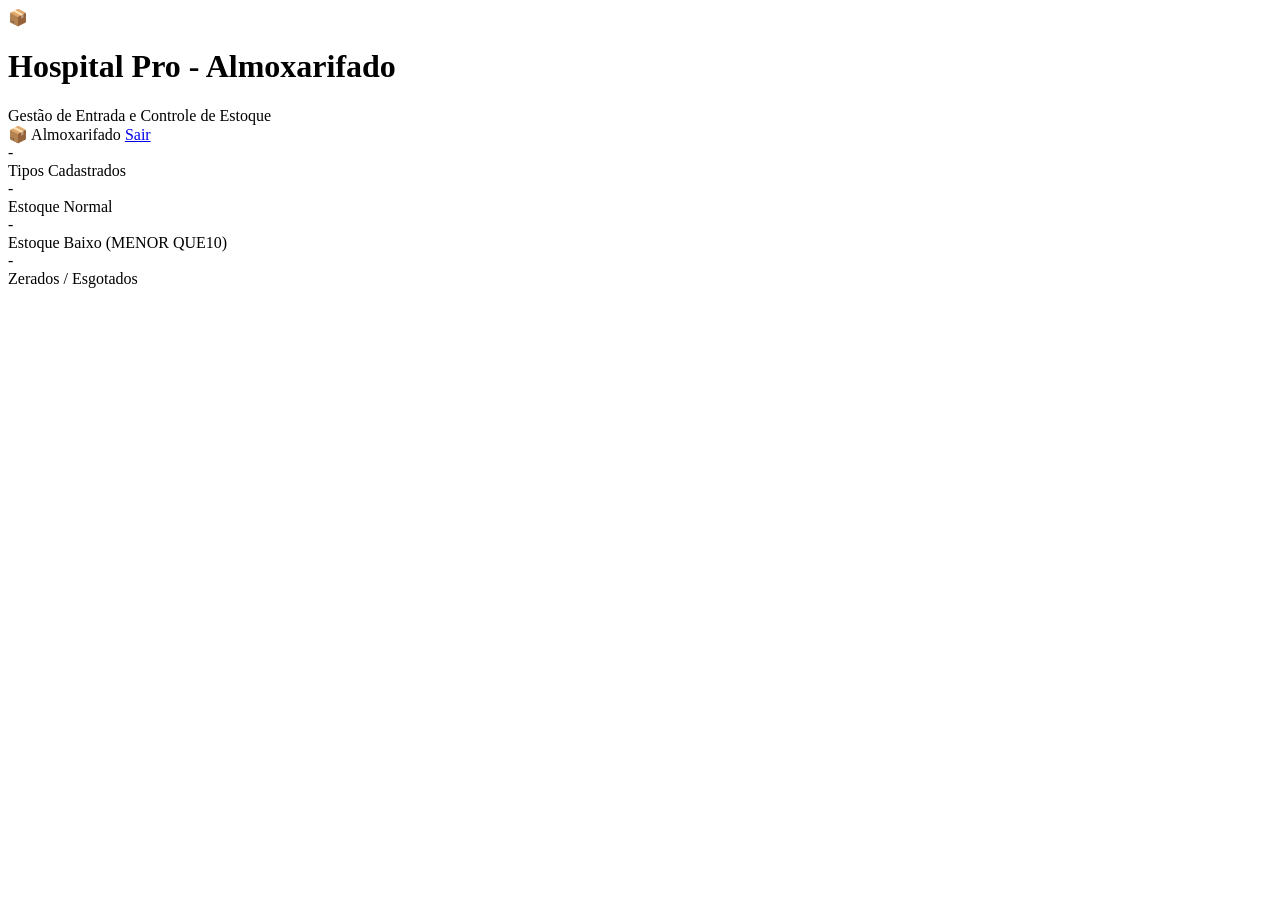
==== frontend/almoxarifado.html @ 10f1ab4a "Create almoxarifado.html" ====
<!DOCTYPE html>
<html lang="en">
<head>
    <meta charset="UTF-8">
    <meta name="viewport" content="width=device-width, initial-scale=1.0">
    <title>Almoxarifado</title>
</head>
<body>
    <header class="navbar">
        <div class="nav-brand">
            <div class="logo-icon">📦</div>
            <div>
                <h1>Hospital Pro - Almoxarifado</h1>
                <span>Gestão de Entrada e Controle de Estoque</span>
            </div>
        </div>
        <div class="nav-user">
            <span class="user-pill" id="nomeUsuario">📦 Almoxarifado</span>
            <a href="index.html" class="btn-nav">Sair</a>
        </div>
    </header>

    <div class="container">
     <div class="alerta-estoque" id="alertaEstoque" style="display: none;">
        <strong>Atenção:</strong>><span id="alertaTexto">
            </span>
        </div>

        <div class="stats-bar">
            <div class="stat-card">
            <div class="stat-icon purple"></div>
            </div>
            <div class="stat-value" id="statItens">-</div>
            <div class="stat-label">Tipos Cadastrados</div>
        </div>
          </div>
          <div class="stat-card">
          <div class="stat-icon green"></div>
          </div>
          <div clas="stat-value" id="statOk">-</div>
          <div class="stat-label">Estoque Normal</div>
          </div>
          </div>
          <div class="stat-card">
            <div class="stat-icon orange"></div>
          </div>
          <div>
            <div class="stat-value" id="statBaixo">-</div>
            <div class="stat-label">Estoque Baixo (MENOR QUE10)</div>
          </div>
          </div>
       <div class="stat-card">
        <div class="stat-icon red"></div>
       <div>
        <div class="stat-value" id="statZerado">-</div>
       <div class="stat-label">Zerados / Esgotados</div>
        </div>
         </div>
          </div>

          <div class="main-grid">
            
          </div>
</body>
</html>
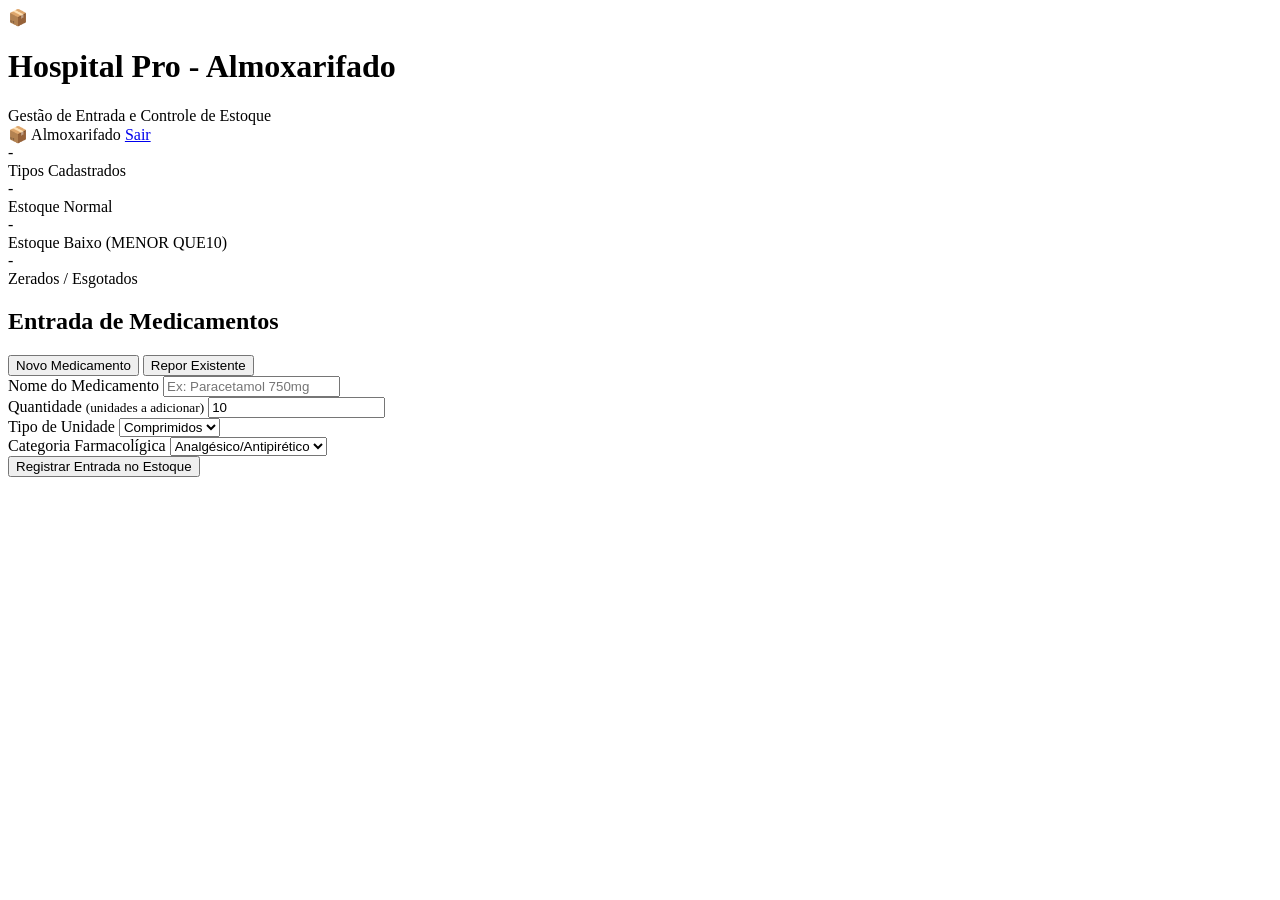
==== commit 209b0b78: "Update almoxarifado.html" ====
--- a/frontend/almoxarifado.html
+++ b/frontend/almoxarifado.html
@@ -61,5 +61,67 @@
           <div class="main-grid">
             
           </div>
+          <div class="card">
+            <div class="card-header">
+              <h2>Entrada de Medicamentos</h2>
+            </div>
+            <div class="card-body">
+
+                <div class="entrada-tabs">
+                    <button class="tab-btn active" id="tabNovo" onclick="setTab('novo')">Novo Medicamento
+                    </button>
+                    <button class="tab=btn" id="tabRepor" onclick="setTab('repor')">Repor Existente</button>
+                </div>
+                
+                <div class="painelNovo">
+                    <div class="form-group">
+                        <label for="emNome">Nome do Medicamento</label>
+                        <input type="text" id="emNome" class="form-control" placeholder="Ex: Paracetamol 750mg"
+                        autocomplete="off">
+                    </div>
+                    <div class="form-group"></div>
+                    <label for="emQtd">Quantidade
+                        <small>(unidades a adicionar)</small>
+                    </label>
+                    <input type="number" id="emQtd" class="form-control" value="10" min="1">
+                </div>
+                <div class="form-group">
+                    <label for="emUnidade">Tipo de Unidade</label>
+                    <select id="emUnidade" class="form-control">
+                        <option value="comprimidos">Comprimidos</option>
+                         <option value="cápsulas">Cápsula</option>
+                          <option value="frascos">Frascos</option>
+                           <option value="ampolas">Ampolas</option>
+                            <option value="sachês">Sachês</option>
+                             <option value="unidades">Unidades</option>
+                    </select>
+                </div>
+
+                <div class="form-group">
+                    <label for="emCategoria">Categoria Farmacolígica</label>
+                    <select id="emCategoria" class="form-control">
+                        <option value="Analgésico/Antipirético">Analgésico/Antipirético</option>
+                        <option value="Antibiótico">Antibiótico</option>
+                        <option value="Anti-inflamatório">Anti-inflamatório</option>
+                        <option value="Antialérgico">Antialérgico</option>
+                        <option value="Protetor Gástrico">Protetor Gástrico</option>
+                        <option value="Antiespasmódico">Antiespasmódico</option>
+                        <option value="Solução">Solução</option>
+                        <option value="Vitamina/Suplemento">Vitamina/Suplemento</option>
+                        <option value="Geral">Geral</option>
+                    </select>
+                </div>
+                <button class="btn-full btn-purple" onclick="darEntrada()">Registrar Entrada no Estoque</button>
+            </div>
+
+            <div id="painelRepor" style="display:none">
+                <div class="form-group">
+                    <label for="selReporMed">Selecionar Medicamento</label>
+                    <select id="selReporMed" class="form-control">
+                    </select>
+                    <option value="">-- Selecione --</option>
+                </div>
+            </div>
+          </div>
 </body>
 </html>
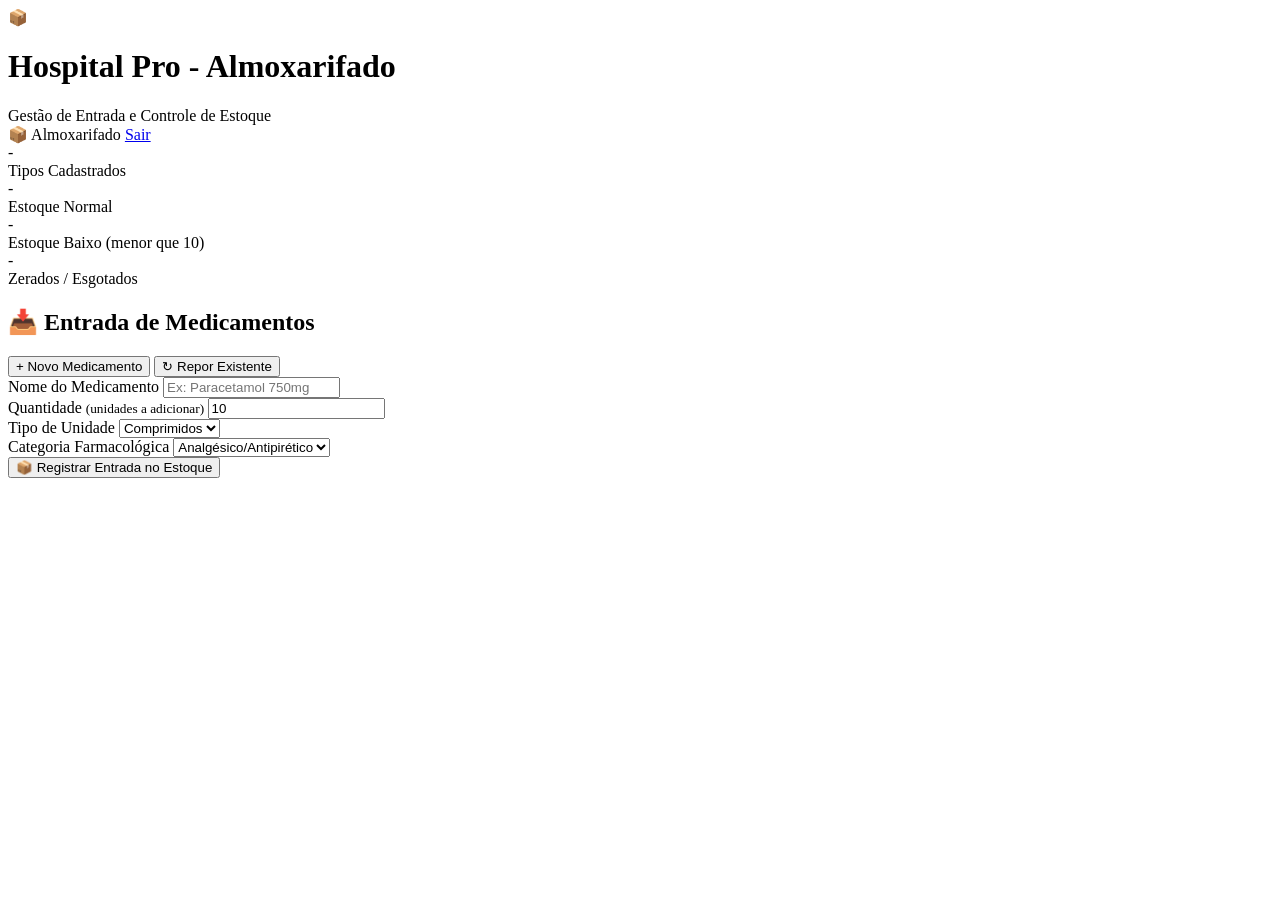
==== commit edd9d149: "Update almoxarifado.html" ====
--- a/frontend/almoxarifado.html
+++ b/frontend/almoxarifado.html
@@ -1,127 +1,433 @@
+
 <!DOCTYPE html>
-<html lang="en">
+<html lang="pt-BR">
+
 <head>
     <meta charset="UTF-8">
     <meta name="viewport" content="width=device-width, initial-scale=1.0">
-    <title>Almoxarifado</title>
+
+    <title>Hospital Pro - Almoxarifado</title>
+
+    <link rel="stylesheet" href="almoxarifado.css">
 </head>
+
 <body>
+
+    <!-- CABEÇALHO -->
     <header class="navbar">
+
         <div class="nav-brand">
+
             <div class="logo-icon">📦</div>
+
             <div>
                 <h1>Hospital Pro - Almoxarifado</h1>
                 <span>Gestão de Entrada e Controle de Estoque</span>
             </div>
+
         </div>
+
         <div class="nav-user">
-            <span class="user-pill" id="nomeUsuario">📦 Almoxarifado</span>
-            <a href="index.html" class="btn-nav">Sair</a>
+
+            <span class="user-pill" id="nomeUsuario">
+                📦 Almoxarifado
+            </span>
+
+            <a href="index.html" class="btn-nav">
+                Sair
+            </a>
+
         </div>
+
     </header>
 
-    <div class="container">
-     <div class="alerta-estoque" id="alertaEstoque" style="display: none;">
-        <strong>Atenção:</strong>><span id="alertaTexto">
-            </span>
+
+    <!-- CONTEÚDO PRINCIPAL -->
+    <main class="container">
+
+        <!-- ALERTA DE ESTOQUE -->
+        <div class="alerta-estoque" id="alertaEstoque" style="display: none;">
+
+            <strong>⚠ Atenção:</strong>
+
+            <span id="alertaTexto"></span>
+
         </div>
 
-        <div class="stats-bar">
+
+        <!-- INDICADORES DO ESTOQUE -->
+        <section class="stats-bar">
+
+            <!-- TIPOS CADASTRADOS -->
             <div class="stat-card">
-            <div class="stat-icon purple"></div>
-            </div>
-            <div class="stat-value" id="statItens">-</div>
-            <div class="stat-label">Tipos Cadastrados</div>
-        </div>
-          </div>
-          <div class="stat-card">
-          <div class="stat-icon green"></div>
-          </div>
-          <div clas="stat-value" id="statOk">-</div>
-          <div class="stat-label">Estoque Normal</div>
-          </div>
-          </div>
-          <div class="stat-card">
-            <div class="stat-icon orange"></div>
-          </div>
-          <div>
-            <div class="stat-value" id="statBaixo">-</div>
-            <div class="stat-label">Estoque Baixo (MENOR QUE10)</div>
-          </div>
-          </div>
-       <div class="stat-card">
-        <div class="stat-icon red"></div>
-       <div>
-        <div class="stat-value" id="statZerado">-</div>
-       <div class="stat-label">Zerados / Esgotados</div>
-        </div>
-         </div>
-          </div>
-
-          <div class="main-grid">
-            
-          </div>
-          <div class="card">
-            <div class="card-header">
-              <h2>Entrada de Medicamentos</h2>
-            </div>
-            <div class="card-body">
-
-                <div class="entrada-tabs">
-                    <button class="tab-btn active" id="tabNovo" onclick="setTab('novo')">Novo Medicamento
-                    </button>
-                    <button class="tab=btn" id="tabRepor" onclick="setTab('repor')">Repor Existente</button>
-                </div>
-                
-                <div class="painelNovo">
-                    <div class="form-group">
-                        <label for="emNome">Nome do Medicamento</label>
-                        <input type="text" id="emNome" class="form-control" placeholder="Ex: Paracetamol 750mg"
-                        autocomplete="off">
+
+                <div class="stat-icon purple"></div>
+
+                <div class="stat-value" id="statItens">
+                    -
+                </div>
+
+                <div class="stat-label">
+                    Tipos Cadastrados
+                </div>
+
+            </div>
+
+
+            <!-- ESTOQUE NORMAL -->
+            <div class="stat-card">
+
+                <div class="stat-icon green"></div>
+
+                <div class="stat-value" id="statOk">
+                    -
+                </div>
+
+                <div class="stat-label">
+                    Estoque Normal
+                </div>
+
+            </div>
+
+
+            <!-- ESTOQUE BAIXO -->
+            <div class="stat-card">
+
+                <div class="stat-icon orange"></div>
+
+                <div class="stat-value" id="statBaixo">
+                    -
+                </div>
+
+                <div class="stat-label">
+                    Estoque Baixo (menor que 10)
+                </div>
+
+            </div>
+
+
+            <!-- ESTOQUE ZERADO -->
+            <div class="stat-card">
+
+                <div class="stat-icon red"></div>
+
+                <div class="stat-value" id="statZerado">
+                    -
+                </div>
+
+                <div class="stat-label">
+                    Zerados / Esgotados
+                </div>
+
+            </div>
+
+        </section>
+
+
+        <!-- ÁREA PRINCIPAL -->
+        <section class="main-grid">
+
+
+            <!-- CARD DE ENTRADA DE MEDICAMENTOS -->
+            <div class="card">
+
+                <div class="card-header">
+
+                    <h2>📥 Entrada de Medicamentos</h2>
+
+                </div>
+
+
+                <div class="card-body">
+
+
+                    <!-- ABAS -->
+                    <div class="entrada-tabs">
+
+                        <button
+                            type="button"
+                            class="tab-btn active"
+                            id="tabNovo"
+                            onclick="setTab('novo')">
+
+                            + Novo Medicamento
+
+                        </button>
+
+
+                        <button
+                            type="button"
+                            class="tab-btn"
+                            id="tabRepor"
+                            onclick="setTab('repor')">
+
+                            ↻ Repor Existente
+
+                        </button>
+
                     </div>
-                    <div class="form-group"></div>
-                    <label for="emQtd">Quantidade
-                        <small>(unidades a adicionar)</small>
-                    </label>
-                    <input type="number" id="emQtd" class="form-control" value="10" min="1">
-                </div>
-                <div class="form-group">
-                    <label for="emUnidade">Tipo de Unidade</label>
-                    <select id="emUnidade" class="form-control">
-                        <option value="comprimidos">Comprimidos</option>
-                         <option value="cápsulas">Cápsula</option>
-                          <option value="frascos">Frascos</option>
-                           <option value="ampolas">Ampolas</option>
-                            <option value="sachês">Sachês</option>
-                             <option value="unidades">Unidades</option>
-                    </select>
-                </div>
-
-                <div class="form-group">
-                    <label for="emCategoria">Categoria Farmacolígica</label>
-                    <select id="emCategoria" class="form-control">
-                        <option value="Analgésico/Antipirético">Analgésico/Antipirético</option>
-                        <option value="Antibiótico">Antibiótico</option>
-                        <option value="Anti-inflamatório">Anti-inflamatório</option>
-                        <option value="Antialérgico">Antialérgico</option>
-                        <option value="Protetor Gástrico">Protetor Gástrico</option>
-                        <option value="Antiespasmódico">Antiespasmódico</option>
-                        <option value="Solução">Solução</option>
-                        <option value="Vitamina/Suplemento">Vitamina/Suplemento</option>
-                        <option value="Geral">Geral</option>
-                    </select>
-                </div>
-                <button class="btn-full btn-purple" onclick="darEntrada()">Registrar Entrada no Estoque</button>
-            </div>
-
-            <div id="painelRepor" style="display:none">
-                <div class="form-group">
-                    <label for="selReporMed">Selecionar Medicamento</label>
-                    <select id="selReporMed" class="form-control">
-                    </select>
-                    <option value="">-- Selecione --</option>
-                </div>
-            </div>
-          </div>
+
+
+                    <!-- PAINEL NOVO MEDICAMENTO -->
+                    <div id="painelNovo" class="painelNovo">
+
+
+                        <!-- NOME -->
+                        <div class="form-group">
+
+                            <label for="emNome">
+                                Nome do Medicamento
+                            </label>
+
+                            <input
+                                type="text"
+                                id="emNome"
+                                class="form-control"
+                                placeholder="Ex: Paracetamol 750mg"
+                                autocomplete="off">
+
+                        </div>
+
+
+                        <!-- QUANTIDADE -->
+                        <div class="form-group">
+
+                            <label for="emQtd">
+
+                                Quantidade
+
+                                <small>
+                                    (unidades a adicionar)
+                                </small>
+
+                            </label>
+
+                            <input
+                                type="number"
+                                id="emQtd"
+                                class="form-control"
+                                value="10"
+                                min="1">
+
+                        </div>
+
+
+                        <!-- UNIDADE -->
+                        <div class="form-group">
+
+                            <label for="emUnidade">
+                                Tipo de Unidade
+                            </label>
+
+                            <select
+                                id="emUnidade"
+                                class="form-control">
+
+                                <option value="comprimidos">
+                                    Comprimidos
+                                </option>
+
+                                <option value="cápsulas">
+                                    Cápsulas
+                                </option>
+
+                                <option value="frascos">
+                                    Frascos
+                                </option>
+
+                                <option value="ampolas">
+                                    Ampolas
+                                </option>
+
+                                <option value="sachês">
+                                    Sachês
+                                </option>
+
+                                <option value="unidades">
+                                    Unidades
+                                </option>
+
+                            </select>
+
+                        </div>
+
+
+                        <!-- CATEGORIA -->
+                        <div class="form-group">
+
+                            <label for="emCategoria">
+                                Categoria Farmacológica
+                            </label>
+
+                            <select
+                                id="emCategoria"
+                                class="form-control">
+
+                                <option value="Analgésico/Antipirético">
+                                    Analgésico/Antipirético
+                                </option>
+
+                                <option value="Antibiótico">
+                                    Antibiótico
+                                </option>
+
+                                <option value="Anti-inflamatório">
+                                    Anti-inflamatório
+                                </option>
+
+                                <option value="Antialérgico">
+                                    Antialérgico
+                                </option>
+
+                                <option value="Protetor Gástrico">
+                                    Protetor Gástrico
+                                </option>
+
+                                <option value="Antiespasmódico">
+                                    Antiespasmódico
+                                </option>
+
+                                <option value="Solução">
+                                    Solução
+                                </option>
+
+                                <option value="Vitamina/Suplemento">
+                                    Vitamina/Suplemento
+                                </option>
+
+                                <option value="Geral">
+                                    Geral
+                                </option>
+
+                            </select>
+
+                        </div>
+
+
+                        <!-- BOTÃO CADASTRAR -->
+                        <button
+                            type="button"
+                            class="btn-full btn-purple"
+                            onclick="darEntrada()">
+
+                            📦 Registrar Entrada no Estoque
+
+                        </button>
+
+                    </div>
+
+
+                    <!-- PAINEL REPOR MEDICAMENTO -->
+                    <div id="painelRepor" style="display: none;">
+
+                        <div class="form-group">
+
+                            <label for="selReporMed">
+                                Selecionar Medicamento
+                            </label>
+
+                            <select
+                                id="selReporMed"
+                                class="form-control">
+
+                                <option value="">
+                                    -- Selecione um medicamento --
+                                </option>
+
+                            </select>
+
+                        </div>
+
+
+                        <div class="form-group">
+
+                            <label for="qtdRepor">
+                                Quantidade para Reposição
+                            </label>
+
+                            <input
+                                type="number"
+                                id="qtdRepor"
+                                class="form-control"
+                                min="1"
+                                value="10">
+
+                        </div>
+
+
+                        <button
+                            type="button"
+                            class="btn-full btn-purple"
+                            onclick="reporEstoque()">
+
+                            ↻ Confirmar Reposição
+
+                        </button>
+
+                    </div>
+
+                </div>
+
+            </div>
+
+
+        </section>
+
+
+        <!-- MENSAGEM DE RESULTADO -->
+        <div id="resultado"></div>
+
+
+    </main>
+
+
+    <!-- JAVASCRIPT -->
+    <script>
+
+        /* =================================
+           CONTROLE DAS ABAS
+        ================================= */
+
+        function setTab(tab) {
+
+            const painelNovo = document.getElementById("painelNovo");
+            const painelRepor = document.getElementById("painelRepor");
+
+            const tabNovo = document.getElementById("tabNovo");
+            const tabRepor = document.getElementById("tabRepor");
+
+            if (tab === "novo") {
+
+                painelNovo.style.display = "block";
+                painelRepor.style.display = "none";
+
+                tabNovo.classList.add("active");
+                tabRepor.classList.remove("active");
+
+            } else {
+
+                painelNovo.style.display = "none";
+                painelRepor.style.display = "block";
+
+                tabNovo.classList.remove("active");
+                tabRepor.classList.add("active");
+
+            }
+
+        }
+
+    </script>
+
+
+    <!-- 
+        IMPORTANTE:
+        Se você já possui um arquivo JavaScript com as funções
+        darEntrada(), reporEstoque() e atualização dos indicadores,
+        mantenha esse arquivo vinculado aqui.
+
+        Exemplo:
+        <script src="almoxarifado.js"></script>
+    -->
+
 </body>
 </html>
